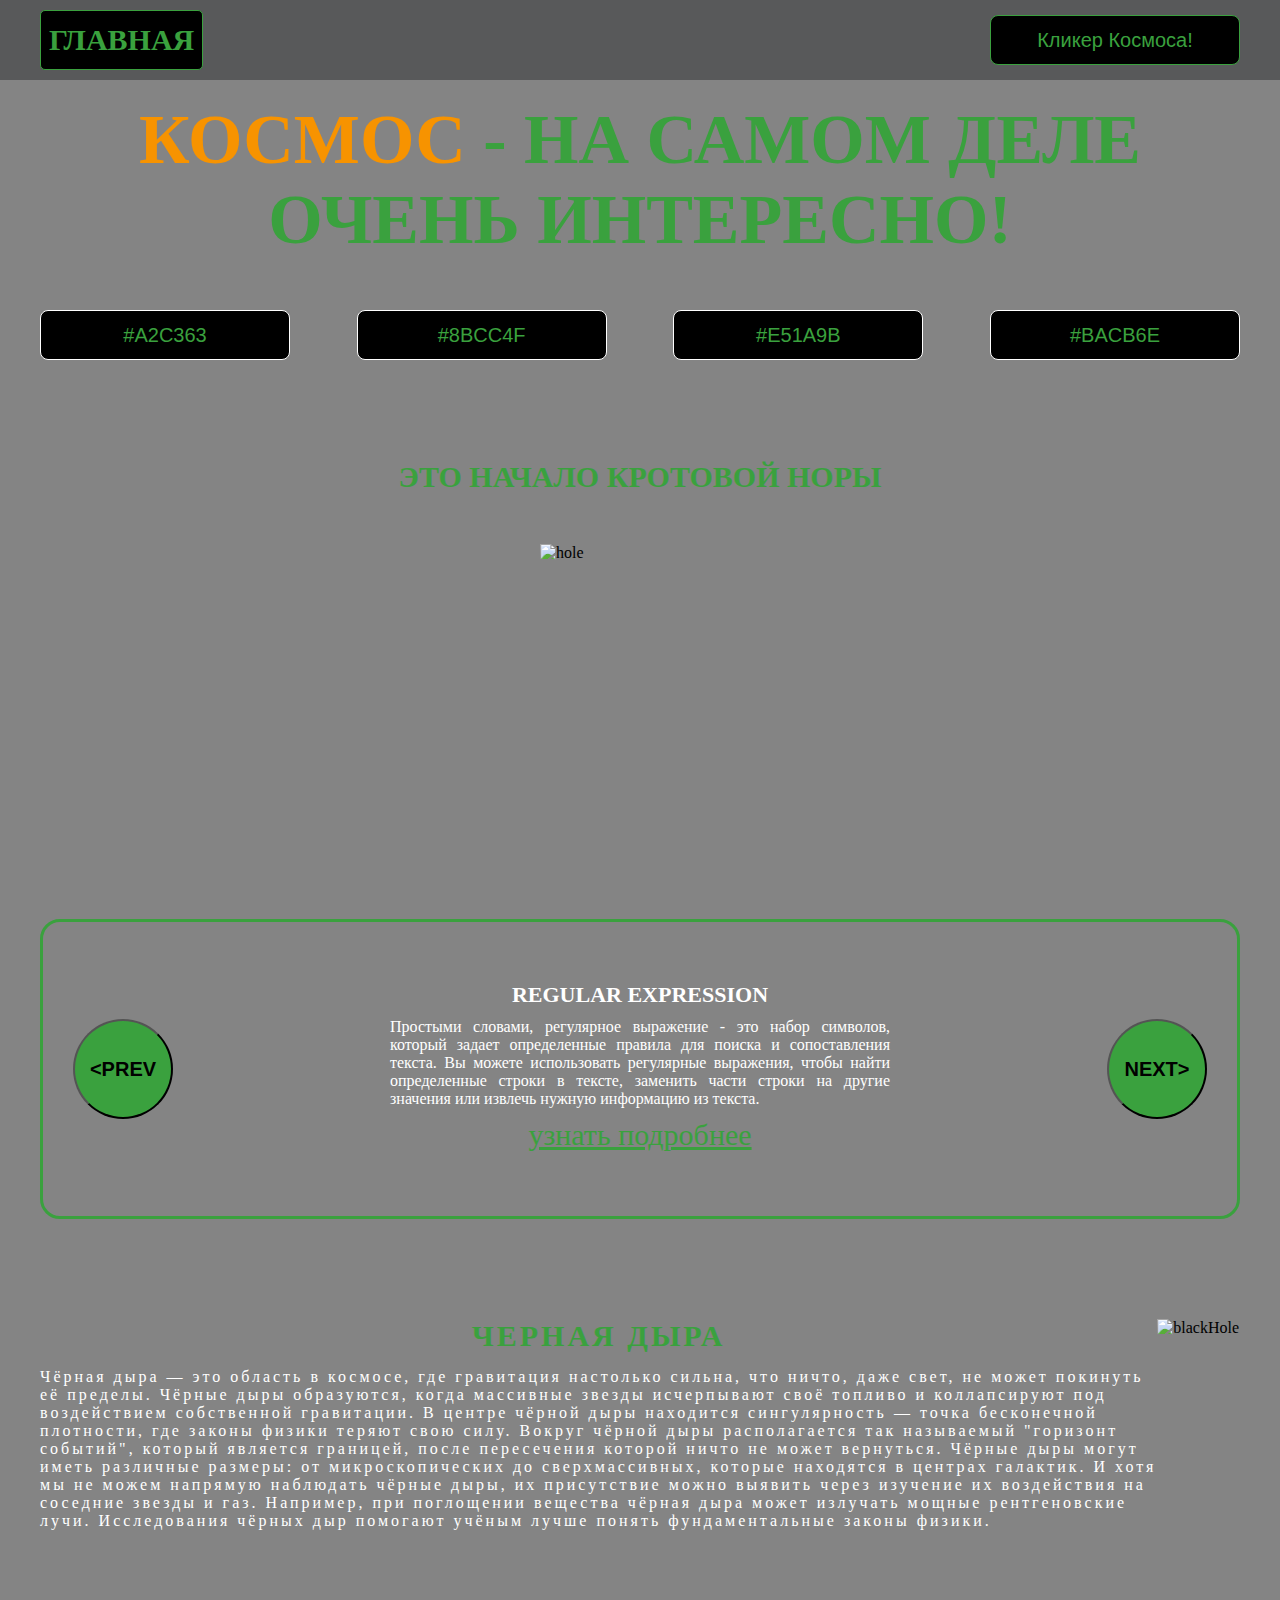
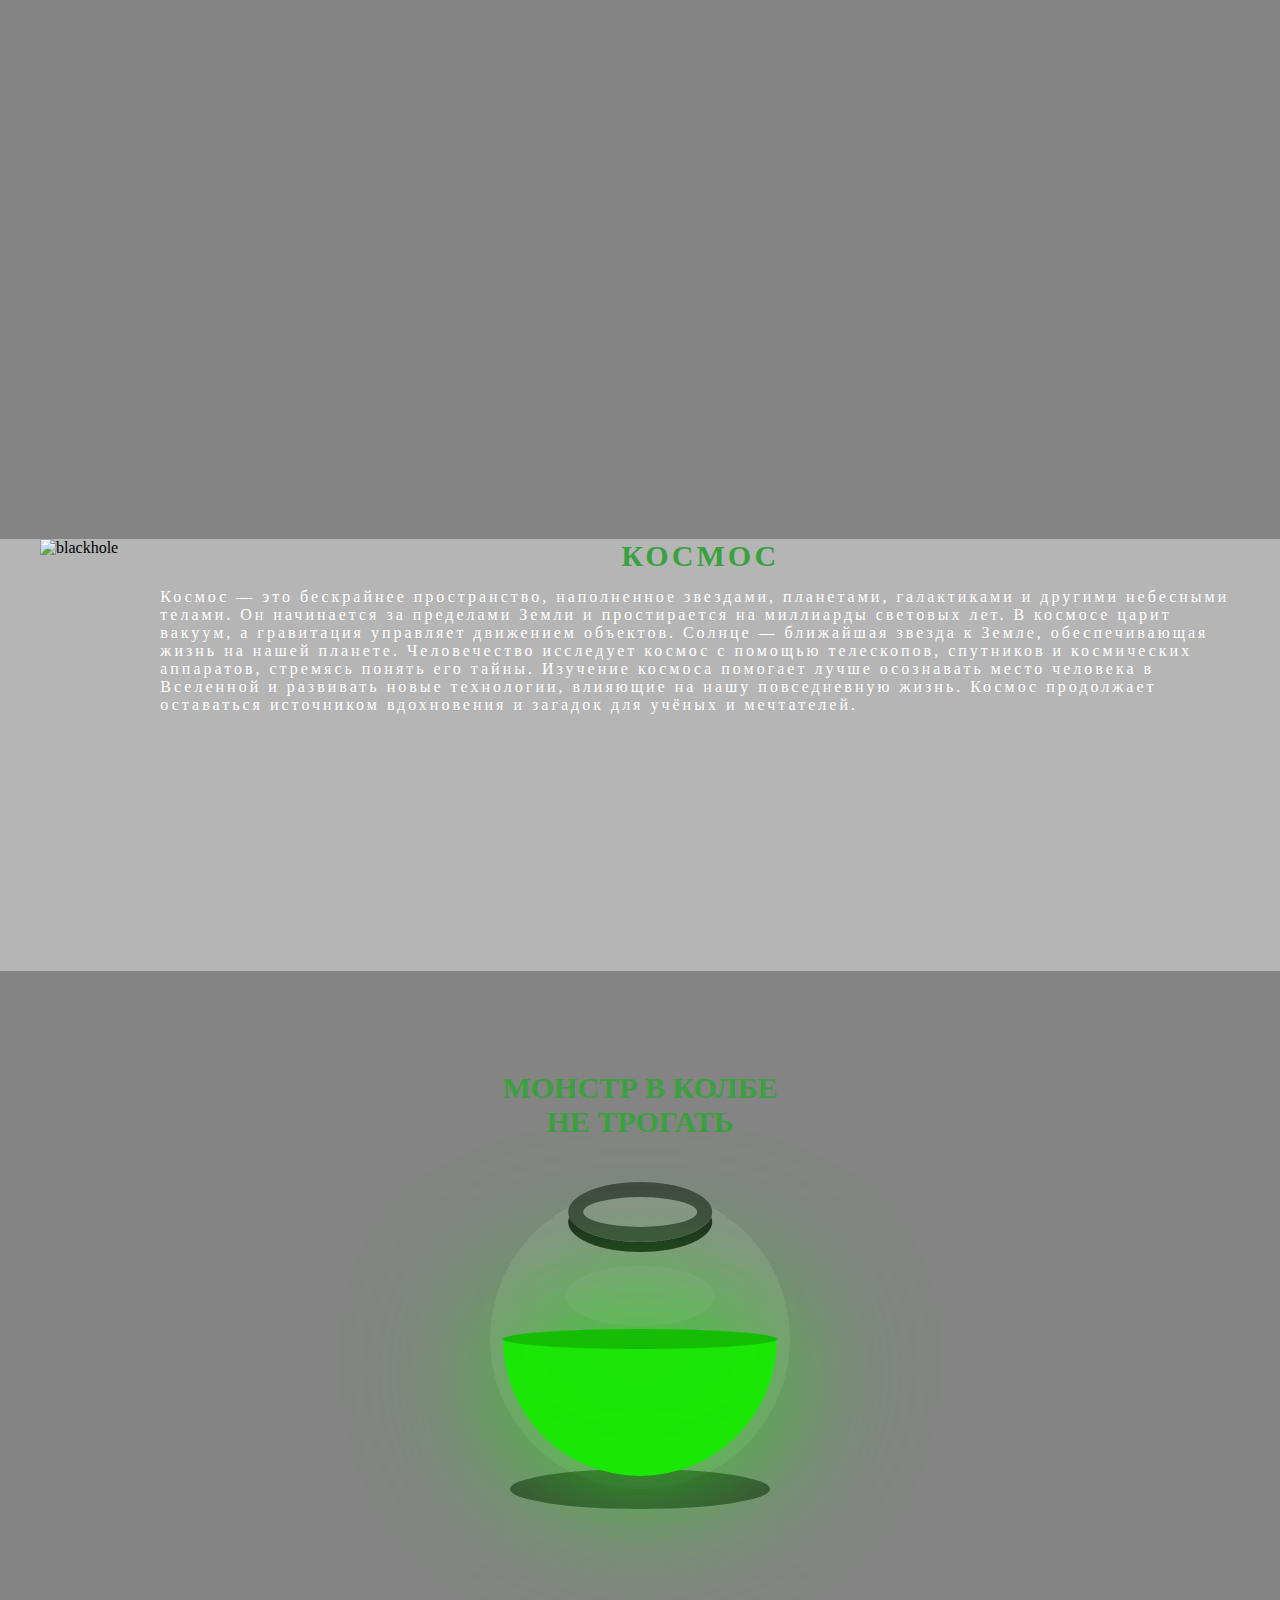
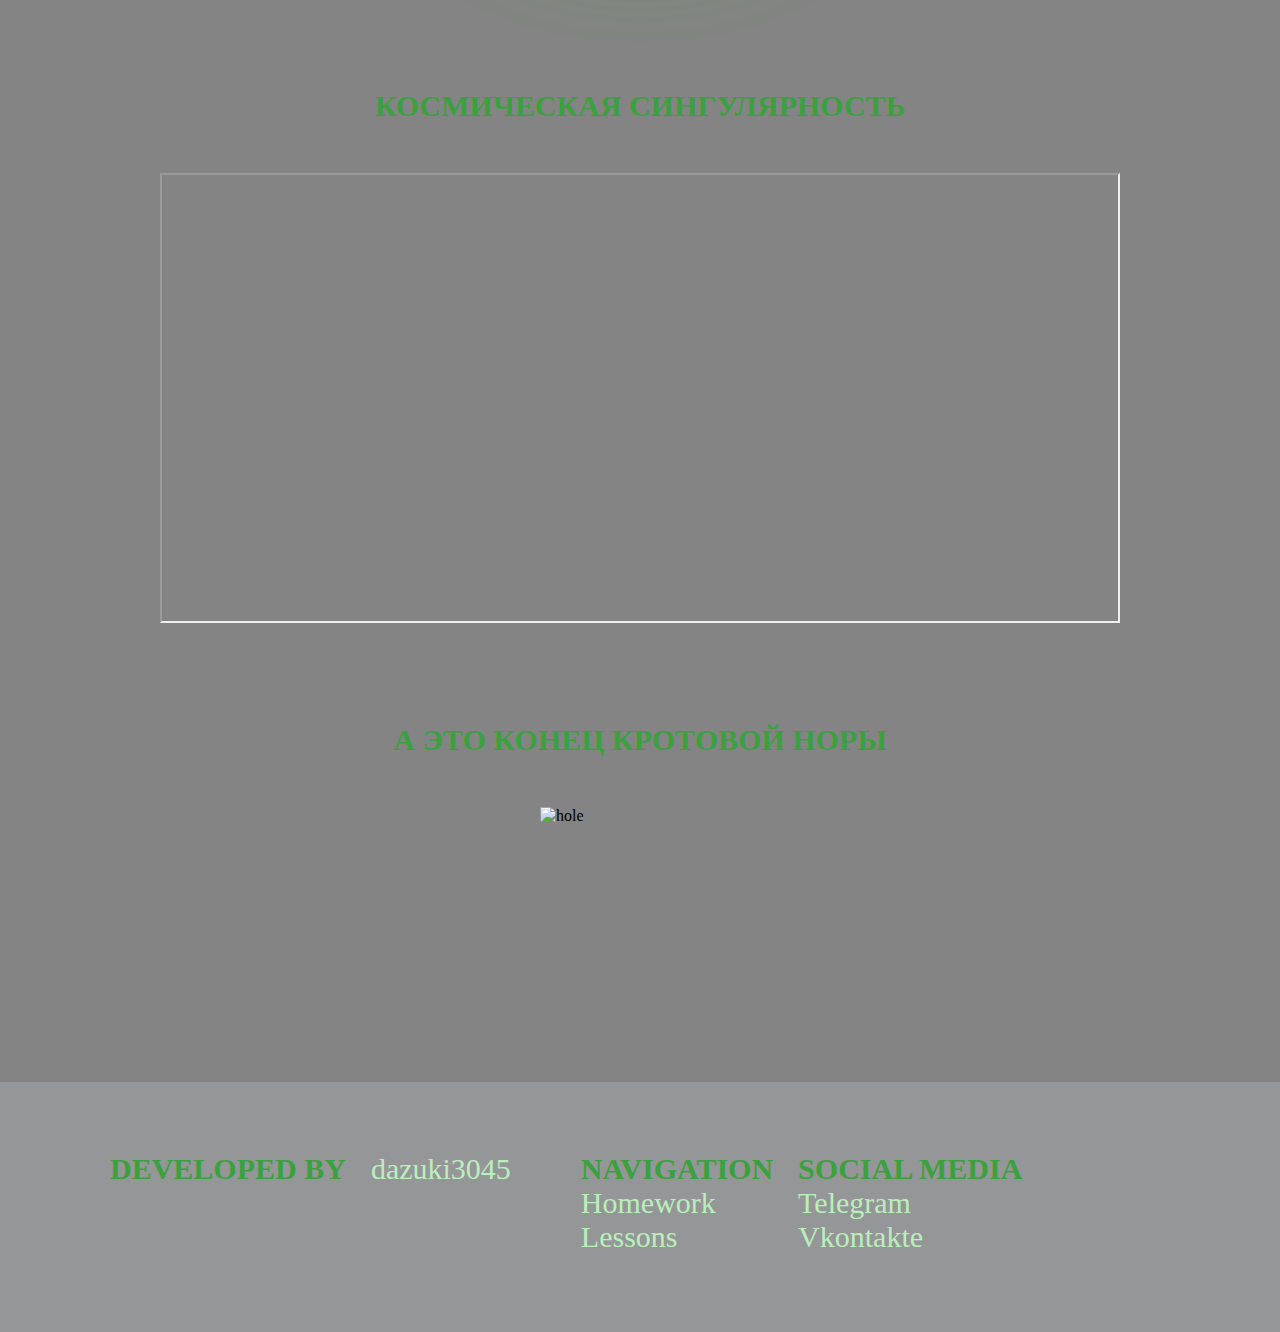
==== spaceProject/index.html @ 55826f33 "Add files via upload" ====
<!DOCTYPE html>
<html lang="en">
<head>
    <meta charset="UTF-8">
    <title>Space</title>
    <link rel="stylesheet" href="css/style.css">
    <link rel="stylesheet" href="css/core.css">
</head>
<body>

<div class="wrapper">
    <div class="header">
        <div class="container">
            <div class="inner_header">
                <a href="index.html">
                    <div class="logotype">
                        <h2>Главная</h2>
                    </div>
                </a>
                <a href="pages/PlanetClicker.html"><button class="btn" id="btn-get">Кликер Космоса!</button></a>
            </div>
        </div>
    </div>

    <div class="main_block">
        <div class="container">
            <div class="inner_main">
                <h1><strong id="js-color">Космос</strong> - на самом деле очень интересно!</h1>
                <div class="colors-buttons">
                    <button class="btn btn-color"></button>
                    <button class="btn btn-color"></button>
                    <button class="btn btn-color"></button>
                    <button class="btn btn-color"></button>
                </div>
            </div>
        </div>
    </div>

    <div class="hole">
        <div class="container">
            <div class="hole_inner">
                <h3>Это начало кротовой норы</h3>
                <div class="hole_item">
                    <img src="https://media3.giphy.com/media/PkKzNQjwPy7GvxZbfe/200w.gif?cid=6c09b952z70kuo73cgjb6iam6qlireanibo3btnhbf9n4g8p&ep=v1_gifs_search&rid=200w.gif&ct=g" alt="hole">
                </div>
            </div>
        </div>
    </div>

    <div class="slider_block">
        <div class="container">
            <div class="inner_slider">
                <div class="slider">
                    <button class="btn-slide" id="prev">&lt;prev</button>
                    <div class="slide active_slide">
                        <div class="slide_card">
                            <h3>regular expression</h3>
                            <p>Простыми словами, регулярное выражение - это набор символов, который задает определенные правила для поиска и сопоставления текста. Вы можете использовать регулярные выражения, чтобы найти определенные строки в тексте, заменить части строки на другие значения или извлечь нужную информацию из текста.</p>
                            <a href="https://developer.mozilla.org/ru/docs/Web/JavaScript/Guide/Regular_expressions" target="_blank">узнать подробнее</a>
                        </div>
                    </div>
                    <div class="slide">
                        <div class="slide_card">
                            <h3>recursion</h3>
                            <p>Простыми словами, рекурсия - это, когда функция делает повторяющиеся вызовы самой себя для решения задачи, пока не достигнет определенного условия выхода из рекурсии.</p>
                            <a href="https://learn.javascript.ru/recursion" target="_blank">узнать подробнее</a>
                        </div>
                    </div>
                    <div class="slide">
                        <div class="slide_card">
                            <h3>json</h3>
                            <p>Простыми словами, JSON - это способ представления данных в виде текста, чтобы они могли быть легко поняты и использованы различными программами. Он использует простые правила для описания объектов и массивов, а также для представления простых типов данных, таких как строки, числа, логические значения и т.д.</p>
                            <a href="https://developer.mozilla.org/ru/docs/Learn/JavaScript/Objects/JSON" target="_blank">узнать подробнее</a>
                        </div>
                    </div>
                    <div class="slide">
                        <div class="slide_card">
                            <h3>event loop</h3>
                            <p>Простыми словами, event loop похож на дежурного, который непрерывно проверяет, произошло ли какое-либо событие, и реагирует на него, когда оно происходит. Он имеет список задач, которые нужно выполнить, и он перебирает этот список событий одно за другим, обрабатывая каждое событие, когда оно наступает.</p>
                            <a href="https://highload.today/kak-ustroen-event-loop-v-javascript-parallelnaya-model-i-tsikl-sobytij/" target="_blank">узнать подробнее</a>
                        </div>
                    </div>
                    <button class="btn-slide" id="next">next&gt;</button>
                </div>
            </div>
        </div>
    </div>

    <div class="blackHole">
        <div class="container">
            <div class="blackHole_item">
                <div class="blackHoleText">
                    <h3>Черная Дыра</h3>
                    <p>
                        Чёрная дыра — это область в космосе, где гравитация настолько сильна, что ничто, даже свет, не может покинуть её пределы. Чёрные дыры образуются, когда массивные звезды исчерпывают своё топливо и коллапсируют под воздействием собственной гравитации. В центре чёрной дыры находится сингулярность — точка бесконечной плотности, где законы физики теряют свою силу.
                        Вокруг чёрной дыры располагается так называемый "горизонт событий", который является границей, после пересечения которой ничто не может вернуться. Чёрные дыры могут иметь различные размеры: от микроскопических до сверхмассивных, которые находятся в центрах галактик.
                        И хотя мы не можем напрямую наблюдать чёрные дыры, их присутствие можно выявить через изучение их воздействия на соседние звезды и газ. Например, при поглощении вещества чёрная дыра может излучать мощные рентгеновские лучи. Исследования чёрных дыр помогают учёным лучше понять фундаментальные законы физики.
                    </p>
                </div>
                <img src="https://i.pinimg.com/originals/15/70/84/157084787880c1ead98ec92332da7094.gif" alt="blackHole">
            </div>
        </div>
    </div>

    <div class="planet">
        <div class="container">
            <div class="planet_item">
                <img src="https://habrastorage.org/getpro/habr/post_images/e68/d05/e34/e68d05e3400147eefdcbabd861b7e57e.gif" alt="blackhole">
                <div class="spaceText">
                    <h3>Космос</h3>
                    <p>
                        Космос — это бескрайнее пространство, наполненное звездами, планетами, галактиками и другими небесными телами. Он начинается за пределами Земли и простирается на миллиарды световых лет. В космосе царит вакуум, а гравитация управляет движением объектов. Солнце — ближайшая звезда к Земле, обеспечивающая жизнь на нашей планете. Человечество исследует космос с помощью телескопов, спутников и космических аппаратов, стремясь понять его тайны. Изучение космоса помогает лучше осознавать место человека в Вселенной и развивать новые технологии, влияющие на нашу повседневную жизнь. Космос продолжает оставаться источником вдохновения и загадок для учёных и мечтателей.
                    </p>
                </div>
            </div>
        </div>
    </div>

    <div class="botlle">
        <h2>Монстр в колбе</h2>
        <h3>НЕ ТРОГАТЬ</h3>
        <div class="container">
            <div class="bottle_inner">
                <a href="pages/monster.html">
                    <div class="bowl">
                        <div class="shadow"></div>
                        <div class="liquid"></div>
                    </div>
                </a>
            </div>
        </div>
    </div>

    <div class="block_video">
        <div class="container">
            <h3>Космическая Сингулярность</h3>
            <div class="inner_block_video">
                <iframe width="80%" height="450" src="https://www.youtube.com/embed/4CjvnmhoiJI/" title="YouTube video player" frameborder="2" allow="autoplay; clipboard-write; encrypted-media; gyroscope; picture-in-picture; web-share" allowfullscreen></iframe>
            </div>
        </div>
    </div>

    <div class="hole">
        <div class="container">
            <div class="hole_inner">
                <h3>А это конец кротовой норы</h3>
                <div class="hole_item">
                    <img src="https://media3.giphy.com/media/PkKzNQjwPy7GvxZbfe/200w.gif?cid=6c09b952z70kuo73cgjb6iam6qlireanibo3btnhbf9n4g8p&ep=v1_gifs_search&rid=200w.gif&ct=g" alt="hole">
                </div>
            </div>
        </div>
    </div>

    <div class="footer">
        <div class="container">
            <div class="footer_inner">
                <div class="footer_item">
                    <h3>Developed by</h3>
                    <a href="https://t.me/dazuki3045">dazuki3045</a>
                </div>
                <div class="footer_item">
                    <div class="footer_list">
                        <h3>Navigation</h3>
                        <ul>
                            <li>
                                <a href="pages/home_works.html">Homework</a>
                            <li>
                            <li>
                                <a href="pages/lessons.html">Lessons</a>
                            <li>
                        </ul>
                    </div>
                    <div class="footer_list">
                        <div class="footer_list">
                            <h3>Social media</h3>
                            <ul>
                                <li>
                                    <a href="https://t.me/dazuki3045">Telegram</a>
                                <li>
                                <li>
                                    <a href="https://vk.com/dazuki3045">Vkontakte</a>
                                <li>
                            </ul>
                        </div>
                    </div>
                </div>
            </div>
        </div>
    </div>
</div>

<div class="modal">
    <div class="modal_dialog">
        <div class="modal_content">
            <form action="#">
                <div class="modal_close">&times;</div>
                <div class="modal_title">Мы свяжемся с вами как можно быстрее!</div>
                <input
                    required
                    placeholder="Ваше имя"
                    name="name"
                    type="text"
                    class="modal_input"
                >
                <input
                    required
                    placeholder="Ваш номер телефона"
                    name="phone"
                    type="text"
                    class="modal_input"
                >
                <button class="btn btn_dark btn_min">Перезвонить мне</button>
            </form>
        </div>
    </div>
</div>

</body>
<script src="js/main.js"></script>
<script src="js/modal.js"></script>
</html>
---- spaceProject/css/style.css ----
/* HEADER */

.header {
    height: 80px;
    background-color:rgba(44, 45, 47, 0.5);
    display: flex;
    align-items: center;
    width: 100%;
    position: fixed;
    top: 0;
    z-index: 2;
}

.inner_header {
    height: 100%;
    display: flex;
    align-items: center;
    justify-content: space-between;
}

/* LOGOTYPE */

.logotype {
    display: flex;
    align-items: center;
    justify-content: center;
    font-size: 22px;
    height: 60px;
    width: fit-content;
    background: black;
    padding: 8px;
    color: white;
    border: 1px solid var(--orange);
    border-radius: 5px;
    cursor: pointer;
}

/* HEADER MENU */

.menu {
    display: flex;
    justify-content: space-around;
    width: 600px;
}

.menu_link a {
    color: var(--black);
    text-transform: uppercase;
}

.menu_link a:hover {
    text-decoration: underline;
}

/* MAIN BLOCK */

.main_block {
    padding: 100px 0;
    background-color:rgba(10, 10, 10, 0.5);
}

/* BUTTONS COLOR PICKER */

.colors-buttons {
    display: flex;
    justify-content: space-between;
    margin-top: 50px;
}

.btn-color {
    border-radius: 20px;
    border-color: white !important;
}

/* FOOTER */

.footer {
    background-color:rgba(44, 45, 47, 0.5);
    width: 100%;
}

.inner_footer {
    display: flex;
    align-items: center;
    justify-content: center;
    height: 100px;
}

.footer h2 {
    text-transform: uppercase;
    color: var(--orange);
    font-weight: 600;
}


/* SLIDER BLOCK */

.slider_block {
    padding: 100px 0;
    background-color:rgba(10, 10, 10, 0.5);
}

.slider {
    position: relative;
    width: 100%;
    height: 300px;
    overflow: hidden;
    border: 3px solid var(--orange);
    border-radius: 20px;
    display: flex;
    align-items: center;
    justify-content: space-between;
    padding: 0 30px;
}

.slide {
    position: absolute;
    top: 60px;
    left: 0;
    width: 100%;
    height: 100%;
    display: none;
    transition: opacity 0.5s ease-in-out;
}

.slide_card {
    color: white;
    margin: 0 auto;
    width: 500px;
    text-align: center;
}

.slide_card h3 {
    color: white;
    text-transform: uppercase;
    font-size: 22px;
}

.slide_card p {
    font-size: 16px;
    text-align: justify;
    margin: 10px 0;
}

.slide_card a {
    color: var(--orange);
    text-decoration: underline;
}

.slide.active_slide {
    display: block;
}

/* VIDEO BLOCK */

.block_video {
    background-color:rgba(10, 10, 10, 0.5);
    padding: 100px 0;
}

.inner_block_video {
    display: flex;
    justify-content: center;
    margin-top: 50px;
}

/* MODAL */

.modal {
    position: fixed;
    height: 100%;
    width: 100%;
    top: 0;
    left: 0;
    z-index: 2;
    background: rgba(0, 0, 0, 0.5);
    backdrop-filter: blur(10px);
    display: none;
}

.modal_dialog {
    max-width: 500px;
    margin: 200px auto;
}

.modal_content {
    position: relative;
    width: 100%;
    padding: 40px;
    background-color: black;
    border: 2px solid var(--orange);
    border-radius: 4px;
    max-height: 80vh;
    overflow-y: auto;
}

.modal_content form {
    display: flex;
    flex-direction: column;
    align-items: center;
}

.modal_close {
    position: absolute;
    top: 8px;
    right: 14px;
    font-size: 30px;
    color: red;
    opacity: 0.5;
    font-weight: 700;
    border: none;
    background-color: transparent;
    cursor: pointer;
}

.modal_title {
    text-align: center;
    font-size: 22px;
    text-transform: uppercase;
    color: white;
}

.modal_input, .btn_min {
    width: 100% !important;
    margin-top: 10px;
}


/*-------BOTTLE-------*/

.botlle {
    background-color:rgba(10, 10, 10, 0.5);
    padding: 100px 0;
}

.botlle h3 {
    margin-bottom: 50px;
}

.bottle_inner {
    display: flex;
    justify-content: center;
    align-items: center;
}

.bowl {
    position: relative;
    width: 300px;
    height: 300px;
    background: rgba(255, 255, 255, 0.1);
    border-radius: 50%;
    border: 8px solid transparent;
    animation: animate 5s linear infinite;
    transform-origin: bottom center;
    animation-play-state: run;
}

@keyframes animate {
    0% {
        transform: rotate(0deg);
    }
    25% {
        transform: rotate(22deg);
    }
    50% {
        transform: rotate(0deg);
    }
    75% {
        transform: rotate(-22deg);
    }
    100% {
        filter: hue-rotate(360deg);
    }
}

.bowl::before {
    content: "";
    position: absolute;
    top: -15px;
    left: 50%;
    transform: translateX(-50%);
    width: 40%;
    height: 30px;
    border: 15px solid #444;
    border-radius: 50%;
    box-shadow: 0 10px #222;

}

.bowl::after {
    content: "";
    position: absolute;
    top: 35%;
    left: 50%;
    transform: translate(-50%, -50%);
    width: 150px;
    height: 60px;
    background: rgba(255, 255, 255, 0.05);
    transform-origin: center;
    animation: animatebowlshadow 5s linear infinite;
    border-radius: 50%;
    animation-play-state: running;

}


@keyframes animatebowlshadow {
    0% {
        left: 50%;
        width: 150px;
        height: 60px;
    }
    25% {
        left: 55%;
        width: 140px;
        height: 65px;
    }
    50% {
        left: 50%;
        width: 150px;
        height: 60px;
    }
    75% {
        left: 45%;
        width: 140px;
        height: 65px;
    }
    100% {


    }
}


.liquid {
    position: absolute;
    top: 50%;
    left: 5px;
    right: 5px;
    bottom: 5px;
    background: #1ae907;
    border-bottom-left-radius: 150px;
    border-bottom-right-radius: 150px;
    filter: drop-shadow(0 0 80px #1ae907);
    transform-origin: top center;
    animation: animateliquid 5s linear infinite;
    animation-play-state: running;
}

@keyframes animateliquid {
    0% {
        transform: rotate(0deg);
    }
    25% {
        transform: rotate(-22deg);
    }
    30% {
        transform: rotate(-23deg);
    }
    50% {
        transform: rotate(0deg);
    }
    75% {
        transform: rotate(22deg);
    }
    80% {
        transform: rotate(23deg);
    }
    100% {
        transform: rotate(0deg);
    }


}

.liquid::before {
    content: "";
    position: absolute;
    top: -10px;
    width: 100%;
    height: 20px;
    background: #15be05;
    border-radius: 50%;
    filter: drop-shadow(0 0 80px #15be05);
}

.shadow {
    position: absolute;
    top: calc(50% + 150px);
    left: 50%;
    transform: translate(-50%, -50%);
    width: 260px;
    height: 40px;
    background: rgba(0, 0, 0, 0.5);
    border-radius: 50%;
    animation: animateshadow 5s linear infinite;
    animation-play-state: running;

}

@keyframes animateshadow {
    0% {
        left: 50%;
        width: 260px;
        height: 40px;
        top: calc(50% + 150px);

    }

    25% {
        left: 55%;
        width: 265px;
        height: 30px;
        top: calc(50% + 130px);

    }
    50% {
        left: 50%;
        width: 260px;
        height: 40px;
        top: calc(50% + 150px);

    }
    75% {
        left: 45%;
        width: 265px;
        height: 30px;
        top: calc(50% + 130px);

    }
    100% {
    }
}

.footer_inner {
    display: flex;
    height: 250px;
    padding: 70px;
    gap: 70px;
}

.footer_item {
    display: flex;
    gap: 25px;
}

.planet {
    background-color:rgba(10, 10, 10, 0.3);
}

.planet img {
    width: 768px;
    height: 432px;
}

.planet_item {
    display: flex;
}

.planet h3 {
    margin-bottom: 15px;
}

.blackHole h3 {
    margin-bottom: 15px;
}

.blackHole {
    background-color:rgba(10, 10, 10, 0.5);
}

.spaceText {
    color: white;
    font-size: 16px;
    letter-spacing: 3px;
}

.blackHoleText {
    color: white;
    font-size: 16px;
    letter-spacing: 3px;
}


.blackHole_item {
    display: flex;
}

.blackHole img {
    width: 720px;
    height: 720px;
    margin-bottom: 100px;
}

.hole_item {
    display: flex;
    justify-content: center;
}

.hole img {
    width: 200px;
    height: 200px;
    align-items: center;
    margin-top: 50px;
    margin-bottom: 75px;
}

.hole {
    background-color:rgba(10, 10, 10, 0.5);
}
---- spaceProject/css/core.css ----
* {
    margin: 0;
    padding: 0;
    box-sizing: border-box;
}

.container {
    width: 1200px;
    margin: 0 auto;
}

body {
    font-family:"fantasy", cursive;
    background: url('https://cdn.pixabay.com/animation/2023/03/19/02/34/02-34-11-741_512.gif')fixed;
}

.btn {
    width: 250px;
    height: 50px;
    font-size: 20px;
    cursor: pointer;
    border: 1px solid var(--orange);
    background: black;
    color: var(--orange);
    border-radius: 8px;
}

.btn:hover {
    background: #414349;
}

.btn:active {
    background: #56585D;
    border: 2px solid var(--orange);
}

a {
    text-decoration: none;
    cursor: pointer;
    color: #baefbb;
    font-size: 30px;
}

a:hover {
    color: #3aa13e;
}

li {
    list-style: none;
}

h1 {
    text-align: center;
    font-size: 70px;
    color: #3aa13e;
    margin: 0 auto;
    text-transform: uppercase;
    font-weight: 600;
}

h2 {
    text-align: center;
    font-size: 30px;
    color: #3aa13e;
    margin: 0 auto;
    text-transform: uppercase;
    font-weight: 600;
}

h3 {
    text-align: center;
    font-size: 30px;
    color: #3aa13e;
    margin: 0 auto;
    text-transform: uppercase;
    font-weight: 600;
}

h4 {
    font-size: 24px;
    color: white;
    text-transform: uppercase;
    font-weight: 600;
}

strong {
    color: #F79300;
}

label {
    font-size: 24px;
    color: var(--orange);
}

input {
    width: 350px;
    height: 50px;
    font-size: 20px;
    padding-left: 5px;
    color: var(--orange);
    background: black;
    border: 2px solid var(--orange);
}

.checker {
    color: white;
    font-size: 30px;
}

.btn-slide {
    display: block;
    width: 100px;
    height: 100px;
    background: var(--orange);
    color: black;
    font-size: 20px;
    text-transform: uppercase;
    border-radius: 50%;
    font-weight: 800;
    z-index: 1;
}

.btn-slide:hover {
    background: #b68733 !important;
    cursor: pointer;
    color: white;
}

:root {
    --orange: #3aa13e;
    --black: #baefbb;
}
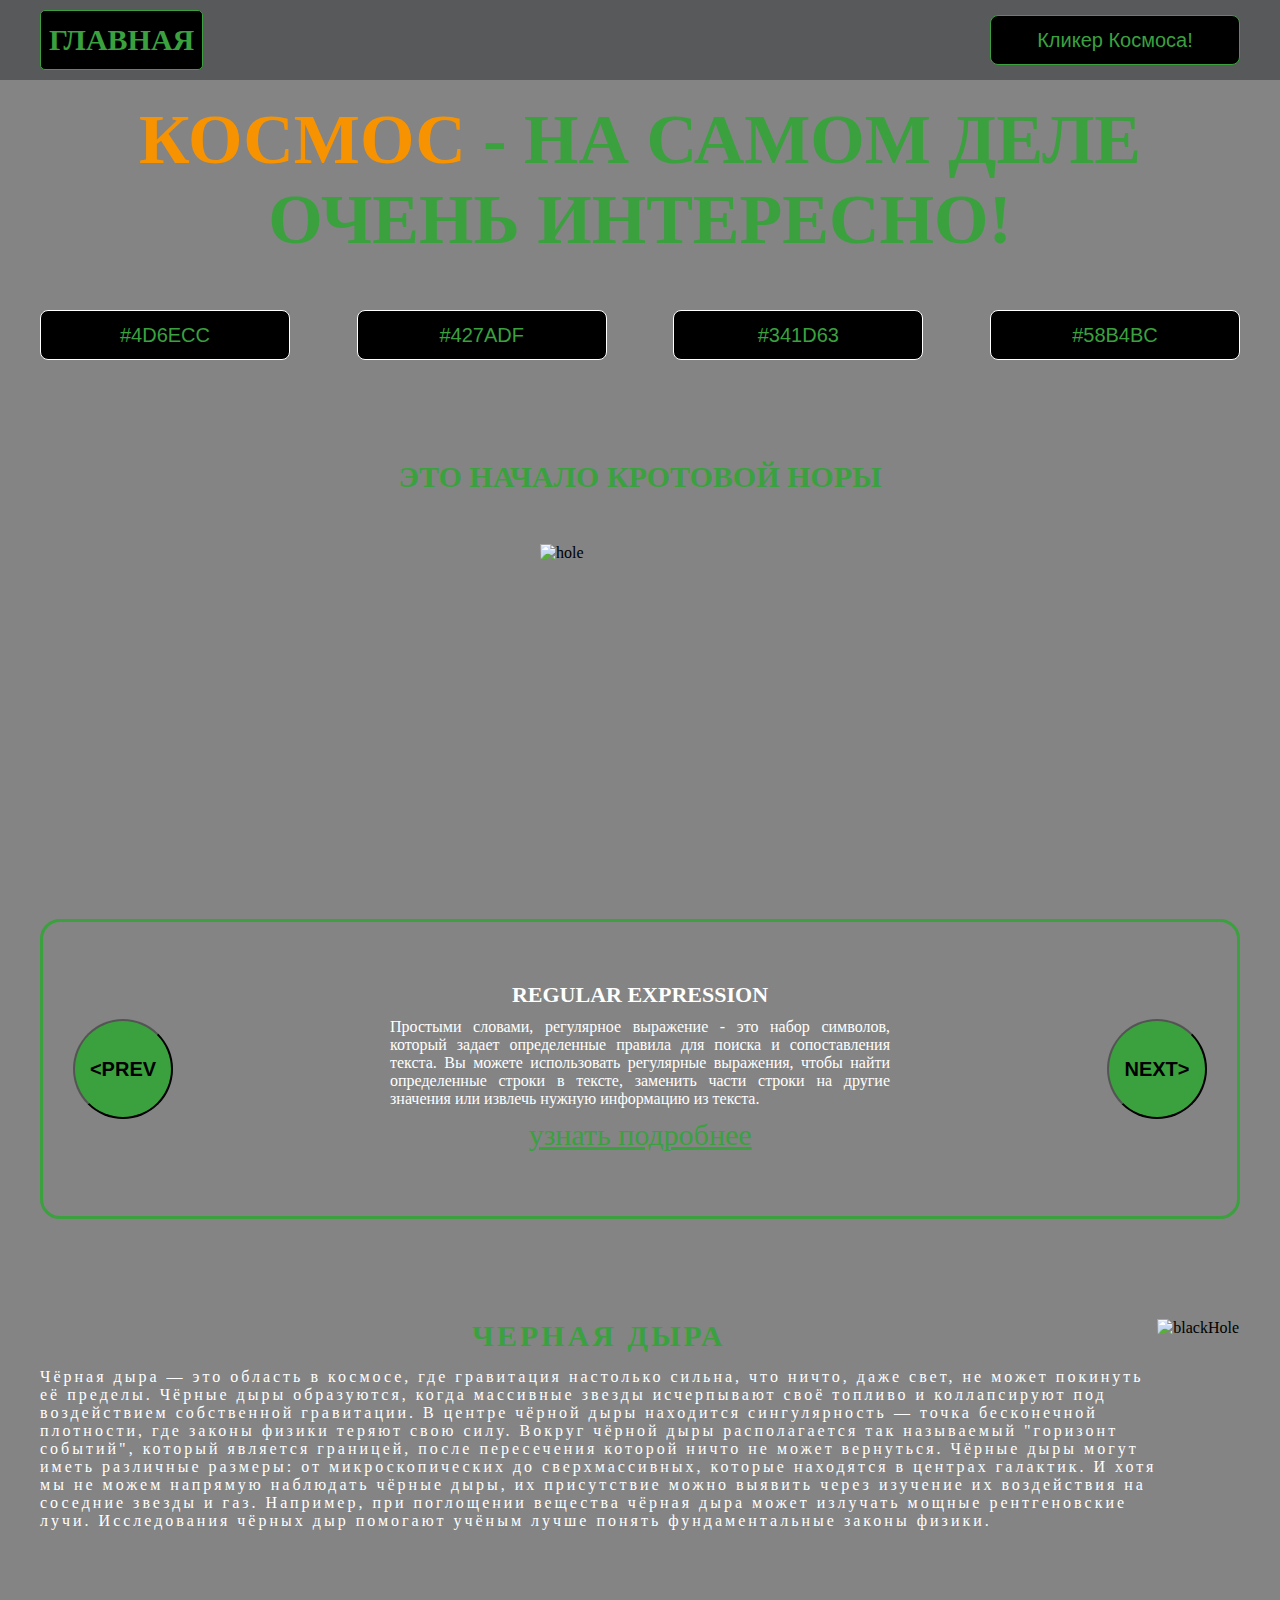
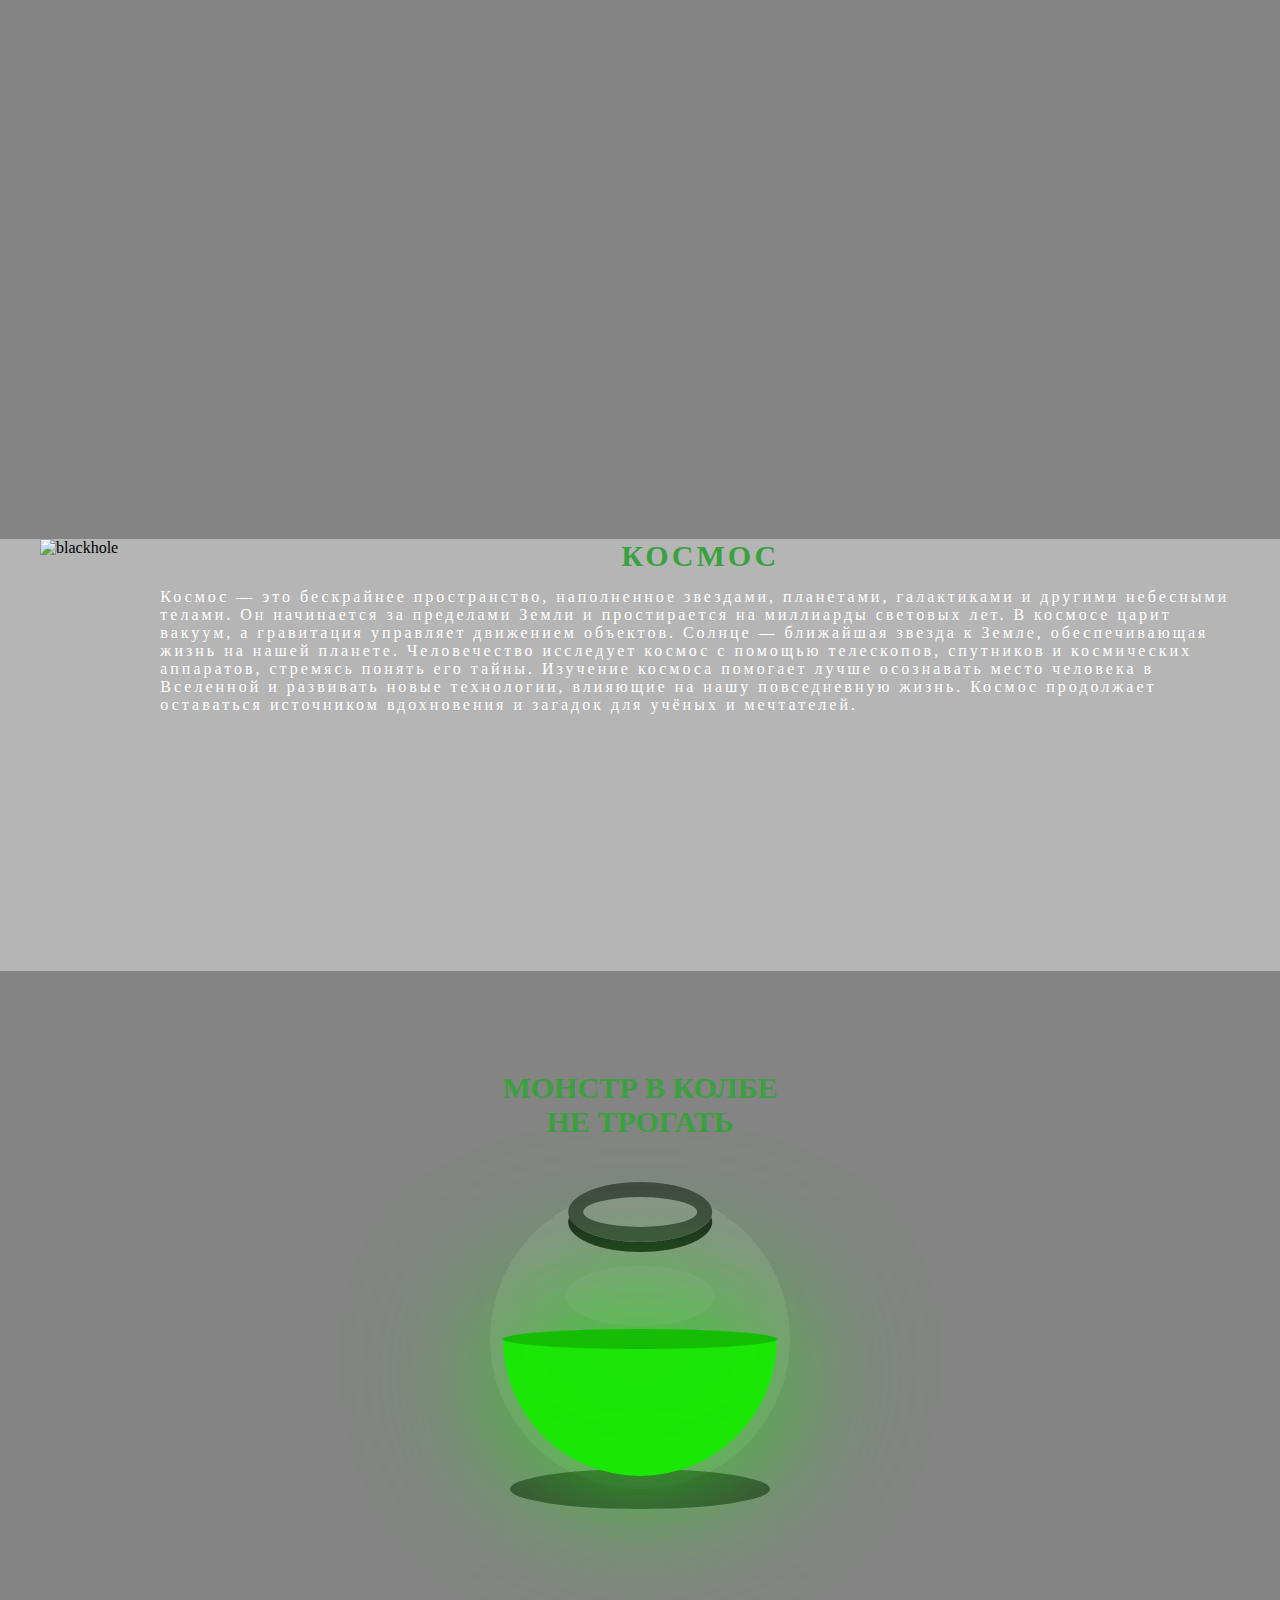
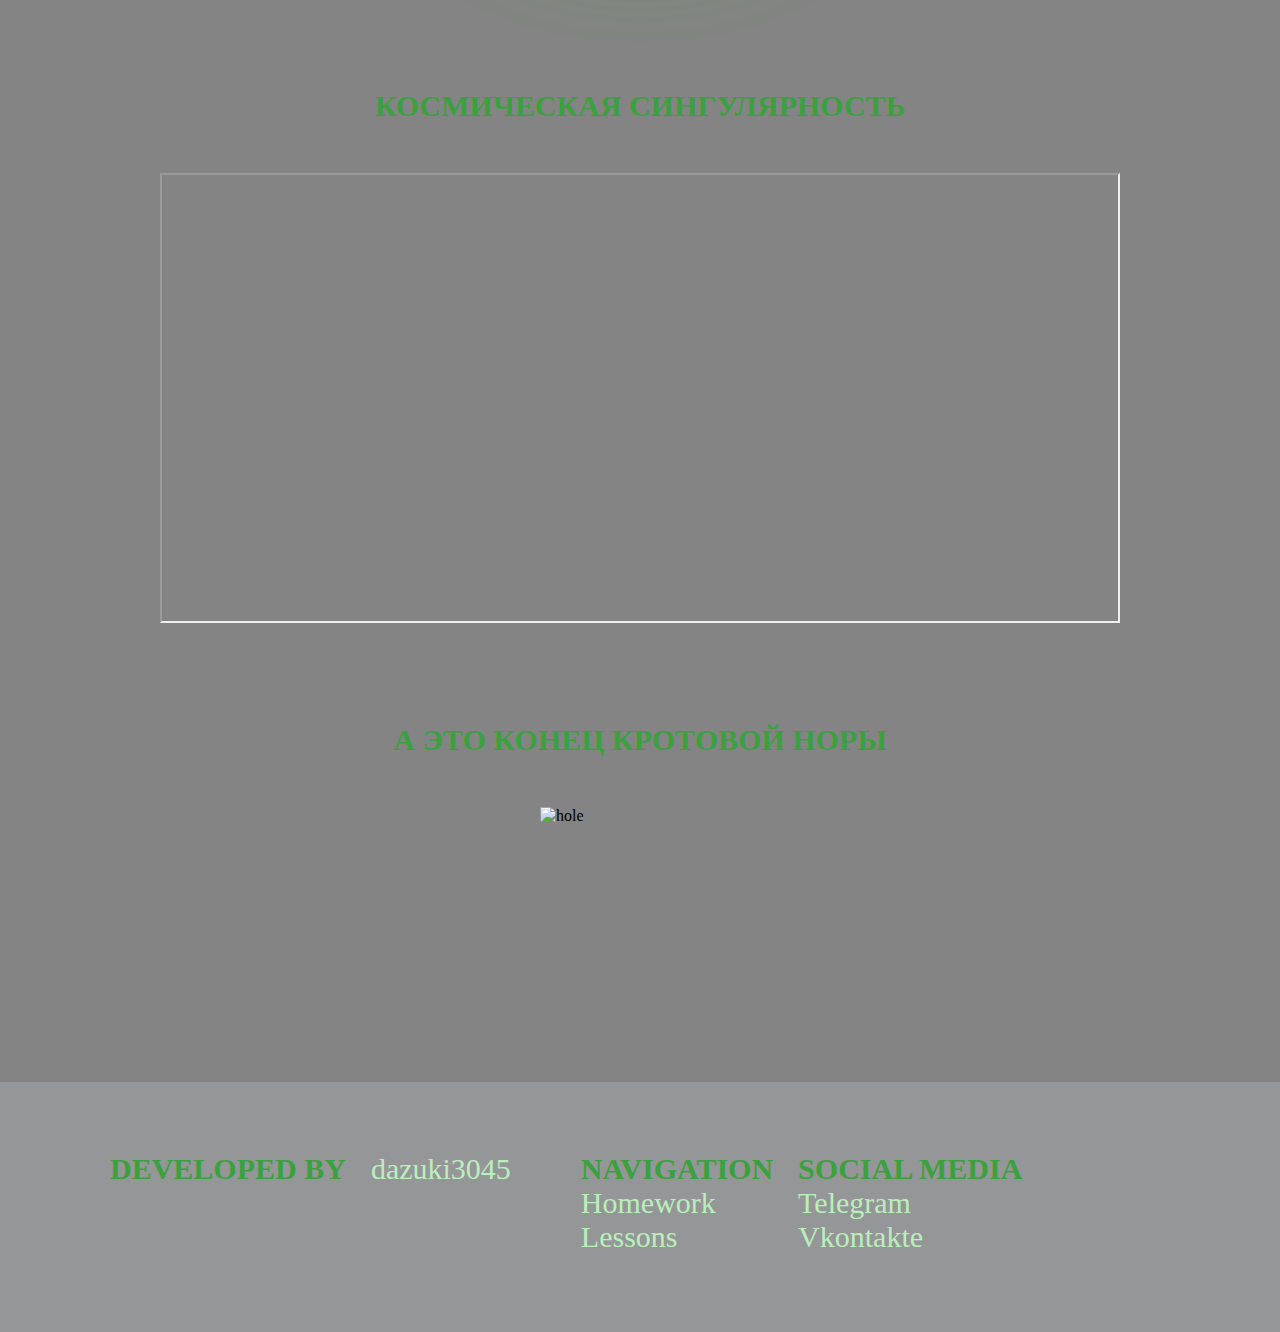
==== commit 45d29b3a: "Add files via upload" ====
--- a/spaceProject/index.html
+++ b/spaceProject/index.html
@@ -3,6 +3,7 @@
 <head>
     <meta charset="UTF-8">
     <title>Space</title>
+    <link rel="icon" href="https://cdn-icons-png.flaticon.com/512/1258/1258323.png">
     <link rel="stylesheet" href="css/style.css">
     <link rel="stylesheet" href="css/core.css">
 </head>
